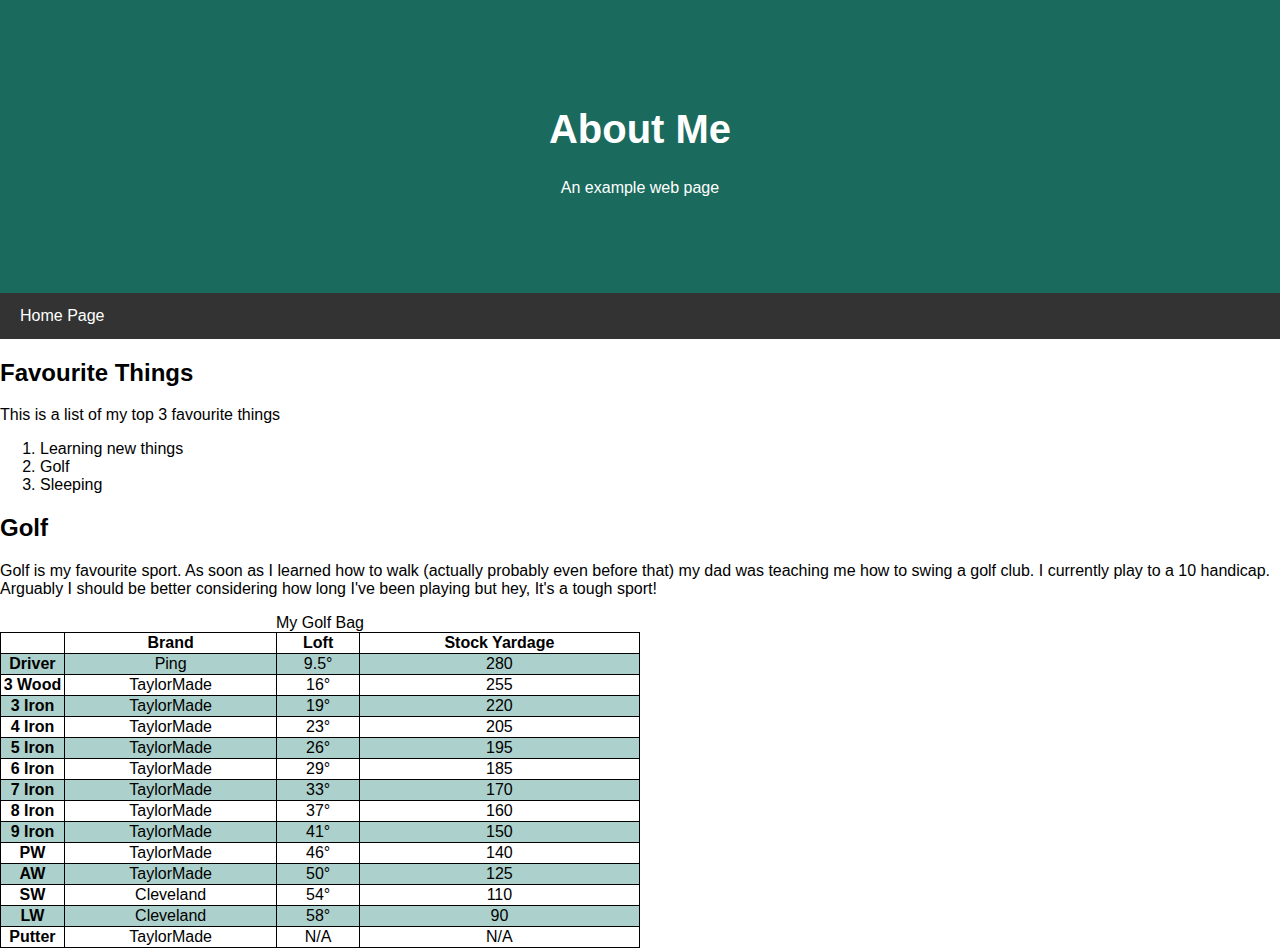
==== AboutMe.html @ 7ba7f1fa "Renamed 'FavouriteThings.html' to 'AboutMe.html'; Added a table to AboutMe.html; Removed text decora" ====
<!DOCTYPE html>
<html>
<head>
    <title>About Me</title>
    <link rel="stylesheet" href="style.css">
</head>
<body>
    <div class="header">
        <h1>About Me</h1>
        <p>An example web page</p>
    </div>
    <div class="navbar">
        <a href="index.html">Home Page</a>
    </div>
    <h2>Favourite Things</h2>
    <p>This is a list of my top 3 favourite things</p>
    <ol>
        <li>Learning new things</li>
        <li>Golf</li>
        <li>Sleeping</li>
    </ol>
    
    <h2>Golf</h2>
    <p>
        Golf is my favourite sport. As soon as I learned how to walk (actually probably even before that) my dad was teaching me how to swing a golf club.
        I currently play to a 10 handicap. Arguably I should be better considering how long I've been playing but hey, 
        It's a tough sport!
    </p>
    <table style="width: 50%">
        <caption>My Golf Bag</caption>
        <tr>
            <th style="width: 10%;"></th>
            <th style>Brand</th>
            <th>Loft</th>
            <th>Stock Yardage</th>
        </tr>
        <tr>
            <th>Driver</th>
            <td>Ping</td>
            <td>9.5&deg;</td>
            <td>280</td>
        </tr>
        <tr>
            <th>3 Wood</th>
            <td>TaylorMade</td>
            <td>16&deg;</td>
            <td>255</td>
        </tr>
        <tr>
            <th>3 Iron</th>
            <td>TaylorMade</td>
            <td>19&deg;</td>
            <td>220</td>
        </tr>
        <tr>
            <th>4 Iron</th>
            <td>TaylorMade</td>
            <td>23&deg;</td>
            <td>205</td>
        </tr>
        <tr>
            <th>5 Iron</th>
            <td>TaylorMade</td>
            <td>26&deg;</td>
            <td>195</td>
        </tr>
        <tr>
            <th>6 Iron</th>
            <td>TaylorMade</td>
            <td>29&deg;</td>
            <td>185</td>
        </tr>
        <tr>
            <th>7 Iron</th>
            <td>TaylorMade</td>
            <td>33&deg;</td>
            <td>170</td>
        </tr>
        <tr>
            <th>8 Iron</th>
            <td>TaylorMade</td>
            <td>37&deg;</td>
            <td>160</td>
        </tr>
        <tr>
            <th>9 Iron</th>
            <td>TaylorMade</td>
            <td>41&deg;</td>
            <td>150</td>
        </tr>
        <tr>
            <th>PW</th>
            <td>TaylorMade</td>
            <td>46&deg;</td>
            <td>140</td>
        </tr>
        <tr>
            <th>AW</th>
            <td>TaylorMade</td>
            <td>50&deg;</td>
            <td>125</td>
        </tr>
        <tr>
            <th>SW</th>
            <td>Cleveland</td>
            <td>54&deg;</td>
            <td>110</td>
        </tr>
        <tr>
            <th>LW</th>
            <td>Cleveland</td>
            <td>58&deg;</td>
            <td>90</td>
        </tr>
        <tr>
            <th>Putter</th>
            <td>TaylorMade</td>
            <td>N/A</td>
            <td>N/A</td>
        </tr>
    </table>
</body>
</html>
---- style.css ----
* {
    box-sizing: border-box;
}

body {
    font-family: Arial, Helvetica, sans-serif;
    margin: 0;
}

hr {
    margin: 50px 8px;
}

blockquote {
    font-family: 'Times New Roman', Times, serif;
}

small {
    display: block;
    margin-top: 10px;
}

ul {
    font-size: 15px;
}

/* Tables */
table, th, td{
    border: 1px solid black;
    border-collapse: collapse;
    text-align: center;
}

tr:nth-child(even){
    background-color: #acd0cb;
}

tr:nth-child(even):hover{
    background-color: #9cc0bb;
}

tr:nth-child(odd):hover {
    background-color: #eee;
}

/* Utility Classes */
a.button {
    background-color: #333;
    color: white;
    text-decoration: none;
    padding: 10px 15px;
    display: inline-block;
    border-radius: 5px;
}

a.article-link {
    background-color: #1a6a5d;
    color: #ffffff;
    height: 20px;
    width: 100%;
    border: 1px black solid;
    border-bottom: 0px;
    padding: 20px;
    display: block;
    text-decoration: none;
}

a.article-link:hover {
    background-color: #2a7a6d;
    color: #ffffff;
    height: 20px;
    width: 100%;
    border: 1px black solid;
    border-bottom: 0px;
    padding: 20px;
    display: block;
}

a.button:hover {
    background-color: #555;
}

/* Header & Navbar */

.header {
    padding: 80px;
    text-align: center;
    background-color: #1a6a5d;
    color: white;
}

.header h1 {
    font-size: 40px;
}

.navbar {
    overflow: hidden;
    background-color: #333;
}

.navbar a {
    float: left;
    display: block;
    color: white;
    text-align: center;
    padding: 14px 20px;
    text-decoration: none;
}

.navbar a.right {
    float: right;
}

.navbar a:hover {
    background-color: #ddd;
    color: black;
}


/* Main Content */

.row {
    display: flex;
    flex-wrap: wrap;
}

.side {
    flex: 30%;
    background-color: #f1f1f1;
    padding: 20px;
}

.side #profile-picture {
    height: auto;
    max-width: 100%;
}

.main {
    flex: 70%;
    background-color: white;
    padding: 20px
}

.article-cover-photo {
    width: 100%;
}

.feature-text {
    font-size: 25px;
}



/* Slideshow feature */

.slideshow-container {
    max-width: 1000px;
    position: relative;
    margin: auto;
}


.mySlides {
    display: none;
    background-color: #333;
    height: 700px;
    align-items: center;
    justify-content: center;
} 

.mySlides img {
    max-height: 600px;
    width: auto;
}

.fade {
    animation-name: fade;
    -webkit-animation-name: fade;
    animation-duration: 1.5s;
    -webkit-animation-duration: 1.5s;
}

@-webkit-keyframes fade {
    from {opacity: .4} 
    to {opacity: 1}
}
  
@keyframes fade {
from {opacity: .4} 
to {opacity: 1}
}
  


.text {
    color: #f2f2f2;
    font-size: 20px;
    padding: 8px 12px;
    position: absolute;
    bottom: 8px;
    width: 100%;
    text-align: center;
}

.number-text {
    color: #f2f2f2;
    font-size: 12px;
    padding: 8px 12px;
    position: absolute;
    top: 0px;
}

.prev, .next {
    cursor: pointer;
    position: absolute;
    top: 50%;
    width: auto;
    padding: 16px;
    color: white;
    font-size: 18px;
    font-weight: bold;
    user-select: none;
    transition: 0.6s ease;
}

.prev:hover, .next:hover {
    background-color: rgba(0, 0, 0, 0.6);
}

.prev {
    border-radius: 0 3px 3px 0;
}

.next {
    right: 0;
    border-radius: 3px 0 0 3px;
}

.dot {
    cursor: pointer;
    height: 15px;
    width: 15px;
    margin: 0 2px;
    background-color: #bbb;
    display: inline-block;
    border-radius: 50%;
}

.active, .dot:hover {
    background-color: #717171;
}

/* Footer */
.footer {
    background-color: #333;
    color: white;
    padding: 14px 20px;

}

.footer h6 {
    margin: 0;
}
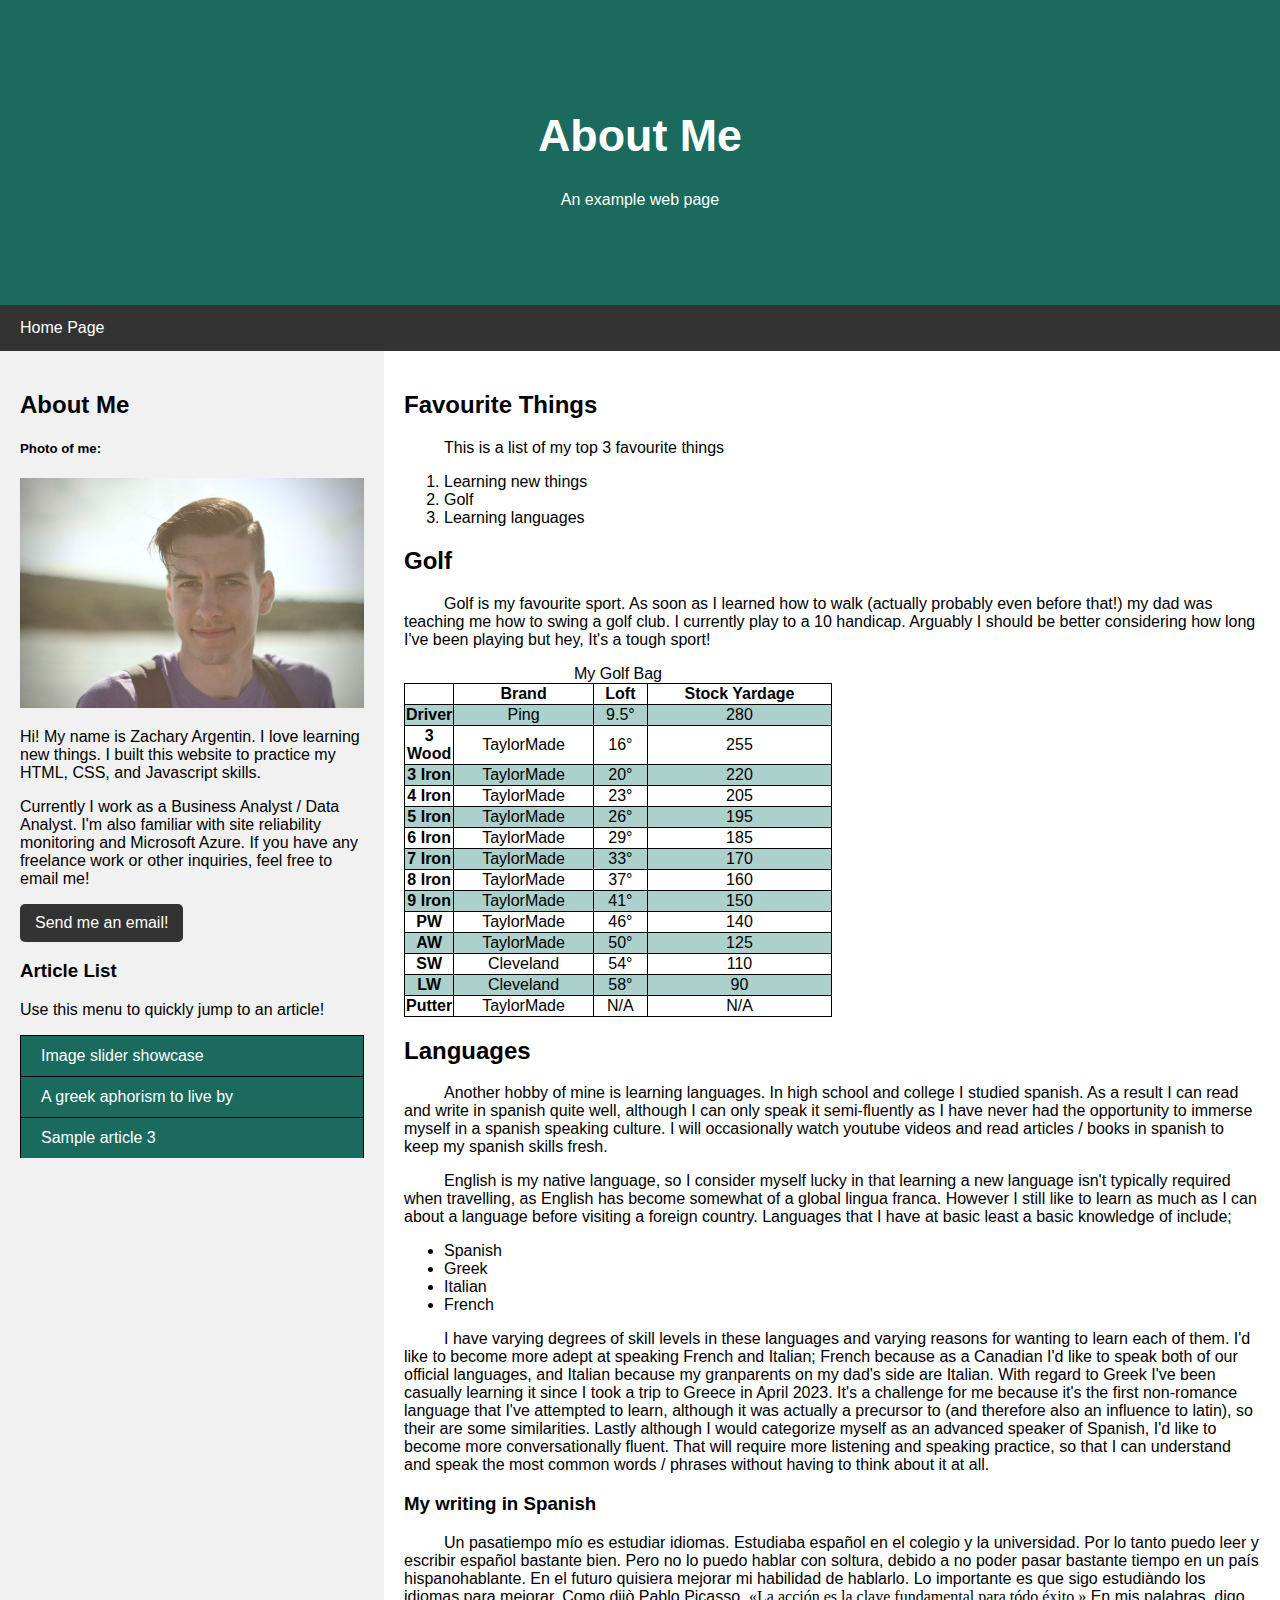
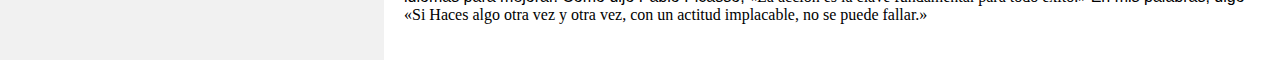
==== commit 28b73274: "Added a section about my language learning and a spanish paragraph; utilized the lang psuedo-selecto" ====
--- a/AboutMe.html
+++ b/AboutMe.html
@@ -3,6 +3,12 @@
 <head>
     <title>About Me</title>
     <link rel="stylesheet" href="style.css">
+    <style>
+        q:lang(es) {
+            quotes: "«" "»";
+            font-family:'Times New Roman', Times, serif
+        }
+    </style>
 </head>
 <body>
     <div class="header">
@@ -12,112 +18,187 @@
     <div class="navbar">
         <a href="index.html">Home Page</a>
     </div>
-    <h2>Favourite Things</h2>
-    <p>This is a list of my top 3 favourite things</p>
-    <ol>
-        <li>Learning new things</li>
-        <li>Golf</li>
-        <li>Sleeping</li>
-    </ol>
     
-    <h2>Golf</h2>
-    <p>
-        Golf is my favourite sport. As soon as I learned how to walk (actually probably even before that) my dad was teaching me how to swing a golf club.
-        I currently play to a 10 handicap. Arguably I should be better considering how long I've been playing but hey, 
-        It's a tough sport!
-    </p>
-    <table style="width: 50%">
-        <caption>My Golf Bag</caption>
-        <tr>
-            <th style="width: 10%;"></th>
-            <th style>Brand</th>
-            <th>Loft</th>
-            <th>Stock Yardage</th>
-        </tr>
-        <tr>
-            <th>Driver</th>
-            <td>Ping</td>
-            <td>9.5&deg;</td>
-            <td>280</td>
-        </tr>
-        <tr>
-            <th>3 Wood</th>
-            <td>TaylorMade</td>
-            <td>16&deg;</td>
-            <td>255</td>
-        </tr>
-        <tr>
-            <th>3 Iron</th>
-            <td>TaylorMade</td>
-            <td>19&deg;</td>
-            <td>220</td>
-        </tr>
-        <tr>
-            <th>4 Iron</th>
-            <td>TaylorMade</td>
-            <td>23&deg;</td>
-            <td>205</td>
-        </tr>
-        <tr>
-            <th>5 Iron</th>
-            <td>TaylorMade</td>
-            <td>26&deg;</td>
-            <td>195</td>
-        </tr>
-        <tr>
-            <th>6 Iron</th>
-            <td>TaylorMade</td>
-            <td>29&deg;</td>
-            <td>185</td>
-        </tr>
-        <tr>
-            <th>7 Iron</th>
-            <td>TaylorMade</td>
-            <td>33&deg;</td>
-            <td>170</td>
-        </tr>
-        <tr>
-            <th>8 Iron</th>
-            <td>TaylorMade</td>
-            <td>37&deg;</td>
-            <td>160</td>
-        </tr>
-        <tr>
-            <th>9 Iron</th>
-            <td>TaylorMade</td>
-            <td>41&deg;</td>
-            <td>150</td>
-        </tr>
-        <tr>
-            <th>PW</th>
-            <td>TaylorMade</td>
-            <td>46&deg;</td>
-            <td>140</td>
-        </tr>
-        <tr>
-            <th>AW</th>
-            <td>TaylorMade</td>
-            <td>50&deg;</td>
-            <td>125</td>
-        </tr>
-        <tr>
-            <th>SW</th>
-            <td>Cleveland</td>
-            <td>54&deg;</td>
-            <td>110</td>
-        </tr>
-        <tr>
-            <th>LW</th>
-            <td>Cleveland</td>
-            <td>58&deg;</td>
-            <td>90</td>
-        </tr>
-        <tr>
-            <th>Putter</th>
-            <td>TaylorMade</td>
-            <td>N/A</td>
-            <td>N/A</td>
-        </tr>
-    </table>
+    <div class="row">
+        <div class="side">
+            <h2>About Me</h2>
+            <h5>Photo of me:</h5>
+            <img id="profile-picture" src="img/profile_picture.jpg" alt="A mug shot of me, Zachary Argentin">
+            <p>
+            Hi! My name is Zachary Argentin. I love learning new things. I built this website to practice my HTML, CSS, and 
+            Javascript skills.
+            </p>
+            <p>
+            Currently I work as a Business Analyst / Data Analyst. I'm also familiar with site reliability monitoring and 
+            Microsoft Azure. If you have any freelance work or other inquiries, feel free to email me!
+            </p>
+            <a class="button" href="mailto:zargentin@gmail.com">Send me an email!</a>
+            <h3>Article List</h3>
+            <p>Use this menu to quickly jump to an article!</p>
+
+            <a class="article-link" href="#article2">Image slider showcase</a>
+            <a class="article-link" href="#article1">A greek aphorism to live by</a>
+            <a class="article-link">Sample article 3</a>
+        </div>
+
+        <div class="main">
+            <div id="favourite-things">
+                <h2>Favourite Things</h2>
+                <p>This is a list of my top 3 favourite things</p>
+                <ol>
+                    <li>Learning new things</li>
+                    <li>Golf</li>
+                    <li>Learning languages</li>
+                </ol>
+            </div>
+            <div id="golf">
+                <h2>Golf</h2>
+                <p>
+                    Golf is my favourite sport. As soon as I learned how to walk (actually probably even before that!) my dad was teaching me how to swing a golf club.
+                    I currently play to a 10 handicap. Arguably I should be better considering how long I've been playing but hey, 
+                    It's a tough sport!
+                </p>
+                <table style="width: 50%">
+                    <caption>My Golf Bag</caption>
+                    <tr>
+                        <th style="width: 10%;"></th>
+                        <th style>Brand</th>
+                        <th>Loft</th>
+                        <th>Stock Yardage</th>
+                    </tr>
+                    <tr>
+                        <th>Driver</th>
+                        <td>Ping</td>
+                        <td>9.5&deg;</td>
+                        <td>280</td>
+                    </tr>
+                    <tr>
+                        <th>3 Wood</th>
+                        <td>TaylorMade</td>
+                        <td>16&deg;</td>
+                        <td>255</td>
+                    </tr>
+                    <tr>
+                        <th>3 Iron</th>
+                        <td>TaylorMade</td>
+                        <td>20&deg;</td>
+                        <td>220</td>
+                    </tr>
+                    <tr>
+                        <th>4 Iron</th>
+                        <td>TaylorMade</td>
+                        <td>23&deg;</td>
+                        <td>205</td>
+                    </tr>
+                    <tr>
+                        <th>5 Iron</th>
+                        <td>TaylorMade</td>
+                        <td>26&deg;</td>
+                        <td>195</td>
+                    </tr>
+                    <tr>
+                        <th>6 Iron</th>
+                        <td>TaylorMade</td>
+                        <td>29&deg;</td>
+                        <td>185</td>
+                    </tr>
+                    <tr>
+                        <th>7 Iron</th>
+                        <td>TaylorMade</td>
+                        <td>33&deg;</td>
+                        <td>170</td>
+                    </tr>
+                    <tr>
+                        <th>8 Iron</th>
+                        <td>TaylorMade</td>
+                        <td>37&deg;</td>
+                        <td>160</td>
+                    </tr>
+                    <tr>
+                        <th>9 Iron</th>
+                        <td>TaylorMade</td>
+                        <td>41&deg;</td>
+                        <td>150</td>
+                    </tr>
+                    <tr>
+                        <th>PW</th>
+                        <td>TaylorMade</td>
+                        <td>46&deg;</td>
+                        <td>140</td>
+                    </tr>
+                    <tr>
+                        <th>AW</th>
+                        <td>TaylorMade</td>
+                        <td>50&deg;</td>
+                        <td>125</td>
+                    </tr>
+                    <tr>
+                        <th>SW</th>
+                        <td>Cleveland</td>
+                        <td>54&deg;</td>
+                        <td>110</td>
+                    </tr>
+                    <tr>
+                        <th>LW</th>
+                        <td>Cleveland</td>
+                        <td>58&deg;</td>
+                        <td>90</td>
+                    </tr>
+                    <tr>
+                        <th>Putter</th>
+                        <td>TaylorMade</td>
+                        <td>N/A</td>
+                        <td>N/A</td>
+                    </tr>
+                </table>    
+            </div>
+            <div id="languages">
+                <h2>Languages</h2>
+                <p>
+                    Another hobby of mine is learning languages. In high school and college I studied spanish. As a result 
+                    I can read and write in spanish quite well, although I can only speak it semi-fluently as I have never
+                    had the opportunity to immerse myself in a spanish speaking culture. I will occasionally watch youtube 
+                    videos and read articles / books in spanish to keep my spanish skills fresh.
+                </p>
+                <p>
+                    English is my native language, so I consider myself lucky in that learning a new language isn't typically 
+                    required when travelling, as English has become somewhat of a global lingua franca. However I still like
+                    to learn as much as I can about a language before visiting a foreign country. Languages that I have at 
+                    basic least a basic knowledge of include;
+                    <ul>
+                        <li>Spanish</li>
+                        <li>Greek</li>
+                        <li>Italian</li>
+                        <li>French</li>
+                    </ul>
+                </p>
+                <p>
+                    I have varying degrees of skill levels in these languages and varying reasons for wanting to learn each
+                    of them.
+                    I'd like to become more adept at speaking French and Italian; French because as a Canadian I'd like to
+                    speak both of our official languages, and Italian because my granparents on my dad's side are Italian.
+                    With regard to Greek I've been casually learning it since I took a trip to Greece in April 2023. It's a 
+                    challenge for me because it's the first non-romance language that I've attempted to learn, although it was 
+                    actually a precursor to (and therefore also an influence to latin), so their are some similarities.
+                    Lastly although I would categorize myself as an advanced speaker of Spanish, I'd like to become more 
+                    conversationally fluent. That will require more listening and speaking practice, so that I can understand
+                    and speak the most common words / phrases without having to think about it at all.
+                </p>
+            </div>
+            <div id="spanish-paragraph">
+                <h3>My writing in Spanish</h3>
+                <p lang="es">
+                    Un pasatiempo mío es estudiar idiomas. Estudiaba español en el colegio y la universidad. Por lo tanto 
+                    puedo leer y escribir español bastante bien. Pero no lo puedo hablar con soltura, debido a no poder 
+                    pasar bastante tiempo en un país hispanohablante. En el futuro quisiera mejorar mi habilidad de hablarlo.
+                    Lo importante es que sigo estudiàndo los idiomas para mejorar. Como dijò Pablo Picasso, <q>La acción 
+                    es la clave fundamental para tódo éxito.</q> En mis palabras, digo <q>Si Haces algo otra vez y otra vez,     
+                    con un actitud implacable, no se puede fallar.</q>
+                </p>
+            </div>    
+        </div>
+    </div>
+
+    
 </body>
 </html>--- a/style.css
+++ b/style.css
@@ -6,6 +6,7 @@
 
 body {
     font-family: Arial, Helvetica, sans-serif;
+    font-size: 100%;  /* Best compatibility practice is to set font-size to 100% in body and use em units to adjust font-size elsewhere */
     margin: 0;
 }
 
@@ -23,7 +24,7 @@
 }
 
 ul {
-    font-size: 15px;
+    font-size: .9375 em; /* 15px */
 }
 
 /* Tables */
@@ -65,6 +66,7 @@
     padding: 20px;
     display: block;
     text-decoration: none;
+    line-height: 0;
 }
 
 a.article-link:hover {
@@ -92,7 +94,7 @@
 }
 
 .header h1 {
-    font-size: 40px;
+    font-size: 3.5vw;
 }
 
 .navbar {
@@ -145,6 +147,10 @@
 
 .article-cover-photo {
     width: 100%;
+}
+
+div.main p {
+    text-indent: 40px;
 }
 
 .feature-text {
